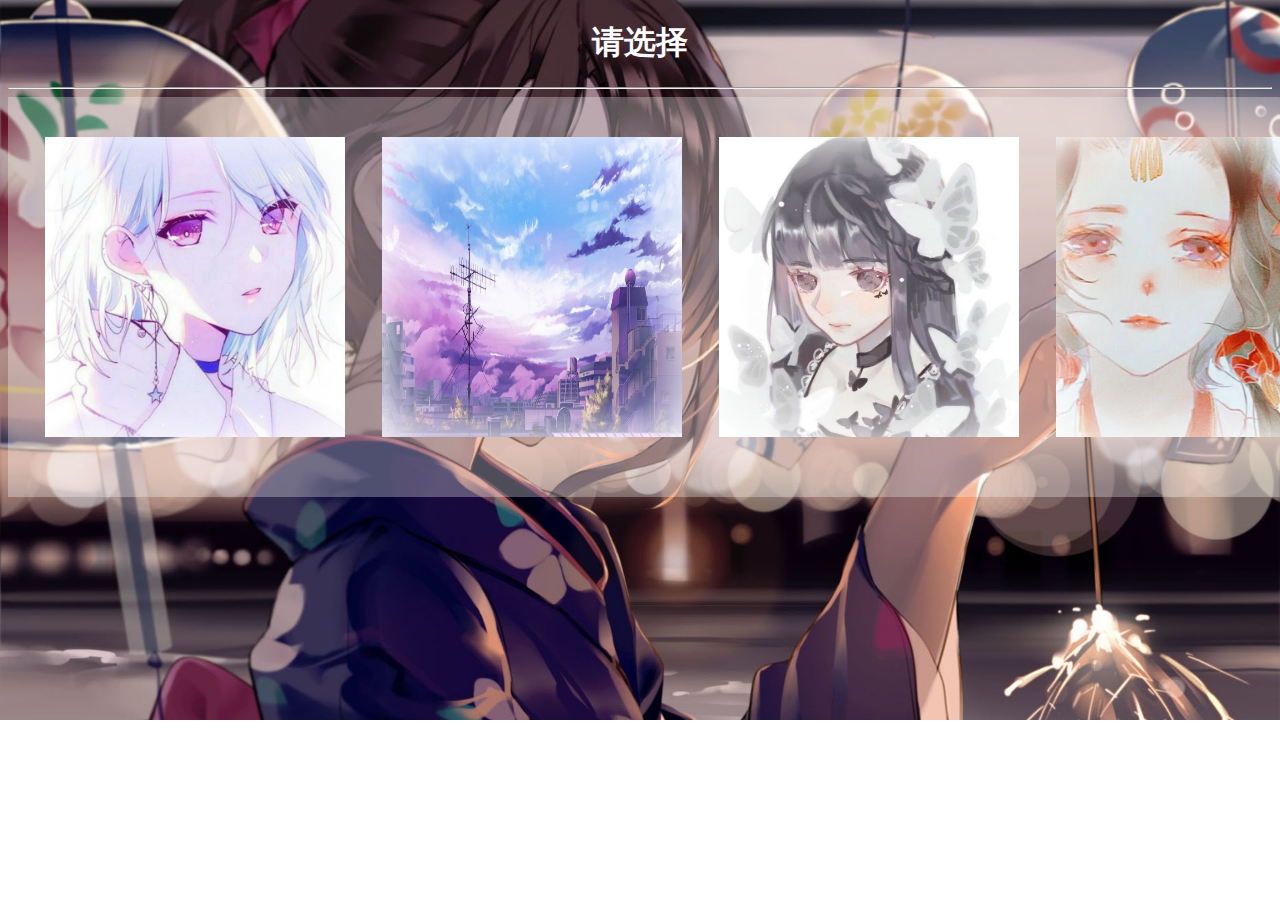
==== try/index.html @ e0f0940c "change name to index" ====
<!doctype html>
<html>
<head>
<meta charset="utf-8">
<title>我的网页</title>
<style type="text/css">

	body{
		background-image: url("image/325235.jpg");
		background-size: 100% 100%;
		background-repeat: no-repeat;
		background-size: cover;
/*		opacity: 0.5;*/
	}
	.divsize{
		box-sizing: border-box;
		height: 400px;
		width: 1400px;
/*		border: solid 2px blue ;*/
		margin: auto;
		padding-top: 40px;
		background:rgba(255,255,255,0.3)
	}
	.divsizediv{
		height: 300px;
		width: 300px;
		float:left;
		margin-left: 37px;
		position: relative;
/*		border:solid 1px black;*/
	}
	.divsizediv:after {
    position: absolute;
    content: '';
    width: 100%;
    height: 100%;
    top: 0;
    left: 0;
    box-shadow:0 0 60px 10px #FFFFFF inset;
}
	.mask {
    position: absolute;
    top: 0;
    left: 0;
    width: 300px;
    height: 300px;
    background: rgba(101, 101, 101, 0.6);
    color: #ffffff;
    opacity: 0;
	text-align: center;
	line-height: 300px;/*使这行文字实际占用的高度和div高度相同*/
		
}
	.divsizediv:hover .mask {
    opacity: 1;           
}

	.size{
		height: 300px;
		width:300px;
	}
</style>
	
</head>

<body>
	<div>
	<h1 align="center" style="color: white;">请选择</h1>
	<hr>
	<div class="divsize">
		<a href="showknow.html" target="_blank">
		<div class="divsizediv">
			<img class="size" src="image/-1cb5e9573e1d8dd8.jpg" alt="tu1">
			<div class="mask">
				<h1>课程相关内容</h1>           
            </div>
		</div>	
		</a>
		<a href="salf-study.html" target="_blank">
        <div class="divsizediv">
	        <img class="size" src="image/322059.jpg" alt="tu2">
			<div class="mask">
               <h1>课外自学相关内容</h1>
            </div>
	    </div>
		</a>
		<a href="propect.html" target="_blank">
		<div class="divsizediv">
			<img class="size" src="image/1526734939654.jpg" alt="tu3">
			<div class="mask">
               <h1>娱乐相关内容</h1>
            </div>
		</div>
		</a>
		<a href="else.html" target="_blank">
		<div class="divsizediv">
			<img class="size" src="image/1526734935519.jpg" alt="tu4">
			<div class="mask">
               <h1>其他相关内容</h1>
            </div>
		</div>
		</a>
	</div>
	</div>
</body>
</html>
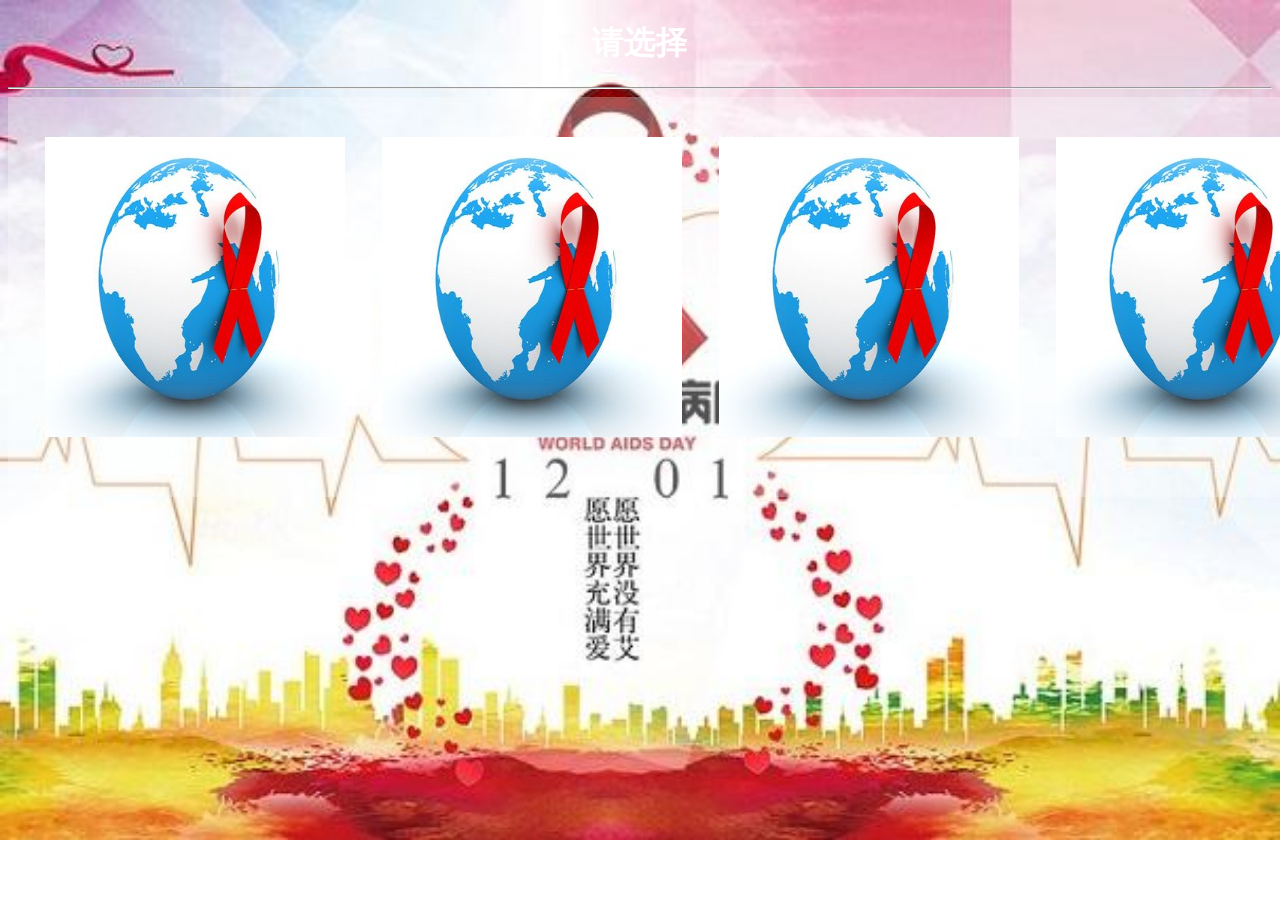
==== commit 4efc4675: "修改" ====
--- a/try/index.html
+++ b/try/index.html
@@ -6,7 +6,7 @@
 <style type="text/css">
 
 	body{
-		background-image: url("image/325235.jpg");
+		background-image: url("image/timg.jpg");
 		background-size: 100% 100%;
 		background-repeat: no-repeat;
 		background-size: cover;
@@ -70,33 +70,33 @@
 	<div class="divsize">
 		<a href="showknow.html" target="_blank">
 		<div class="divsizediv">
-			<img class="size" src="image/-1cb5e9573e1d8dd8.jpg" alt="tu1">
+			<img class="size" src="image/qqq.jpg" alt="tu1">
 			<div class="mask">
-				<h1>课程相关内容</h1>           
+				<h1>是什么</h1>           
             </div>
 		</div>	
 		</a>
 		<a href="salf-study.html" target="_blank">
         <div class="divsizediv">
-	        <img class="size" src="image/322059.jpg" alt="tu2">
+	        <img class="size" src="image/qqq.jpg" alt="tu2">
 			<div class="mask">
-               <h1>课外自学相关内容</h1>
+               <h1>小故事</h1>
             </div>
 	    </div>
 		</a>
 		<a href="propect.html" target="_blank">
 		<div class="divsizediv">
-			<img class="size" src="image/1526734939654.jpg" alt="tu3">
+			<img class="size" src="image/qqq.jpg" alt="tu3">
 			<div class="mask">
-               <h1>娱乐相关内容</h1>
+               <h1>预防</h1>
             </div>
 		</div>
 		</a>
 		<a href="else.html" target="_blank">
 		<div class="divsizediv">
-			<img class="size" src="image/1526734935519.jpg" alt="tu4">
+			<img class="size" src="image/qqq.jpg" alt="tu4">
 			<div class="mask">
-               <h1>其他相关内容</h1>
+               <h1>小测试</h1>
             </div>
 		</div>
 		</a>
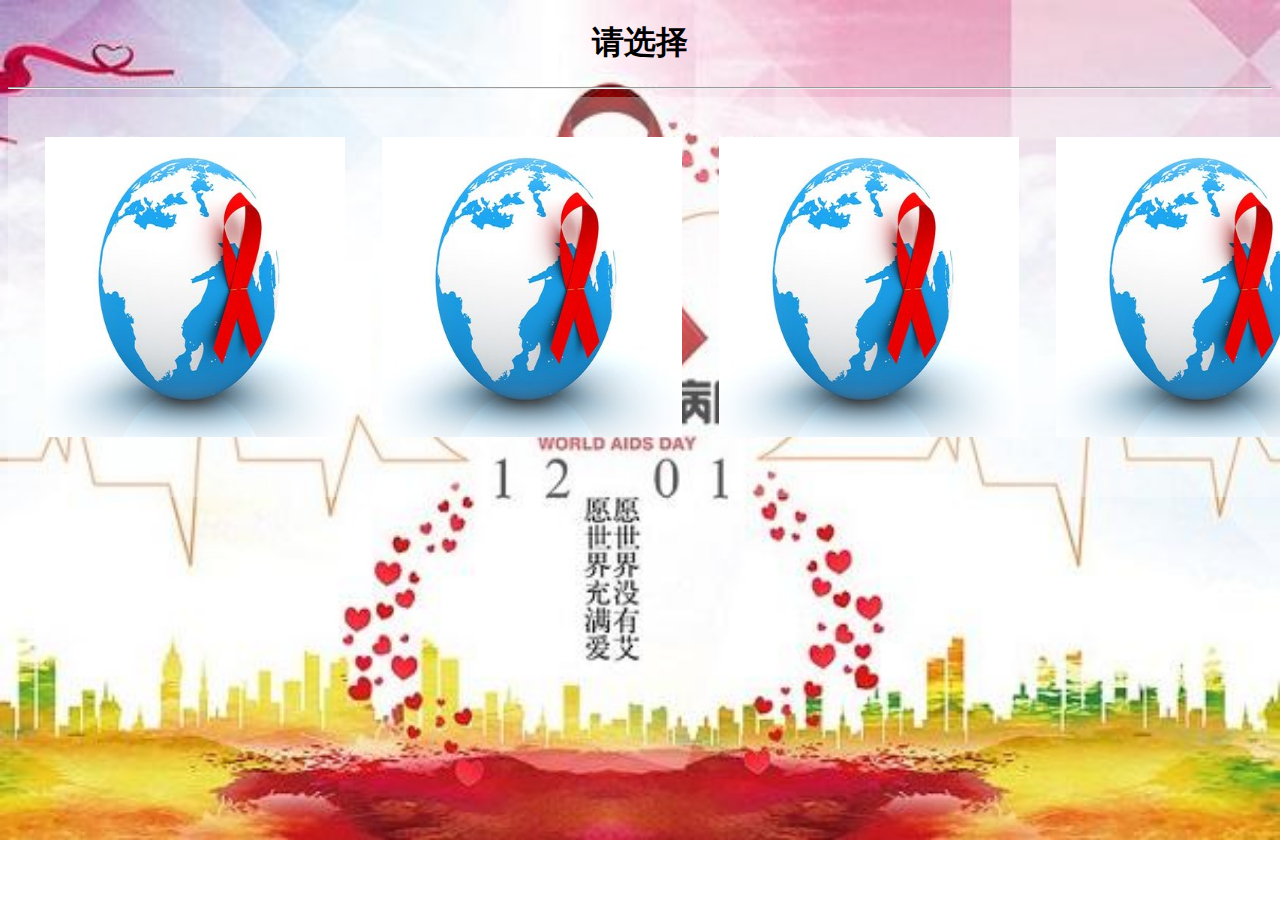
==== commit ca876ec1: "修改字体颜色" ====
--- a/try/index.html
+++ b/try/index.html
@@ -65,7 +65,7 @@
 
 <body>
 	<div>
-	<h1 align="center" style="color: white;">请选择</h1>
+	<h1 align="center" style="color: black;">请选择</h1>
 	<hr>
 	<div class="divsize">
 		<a href="showknow.html" target="_blank">
